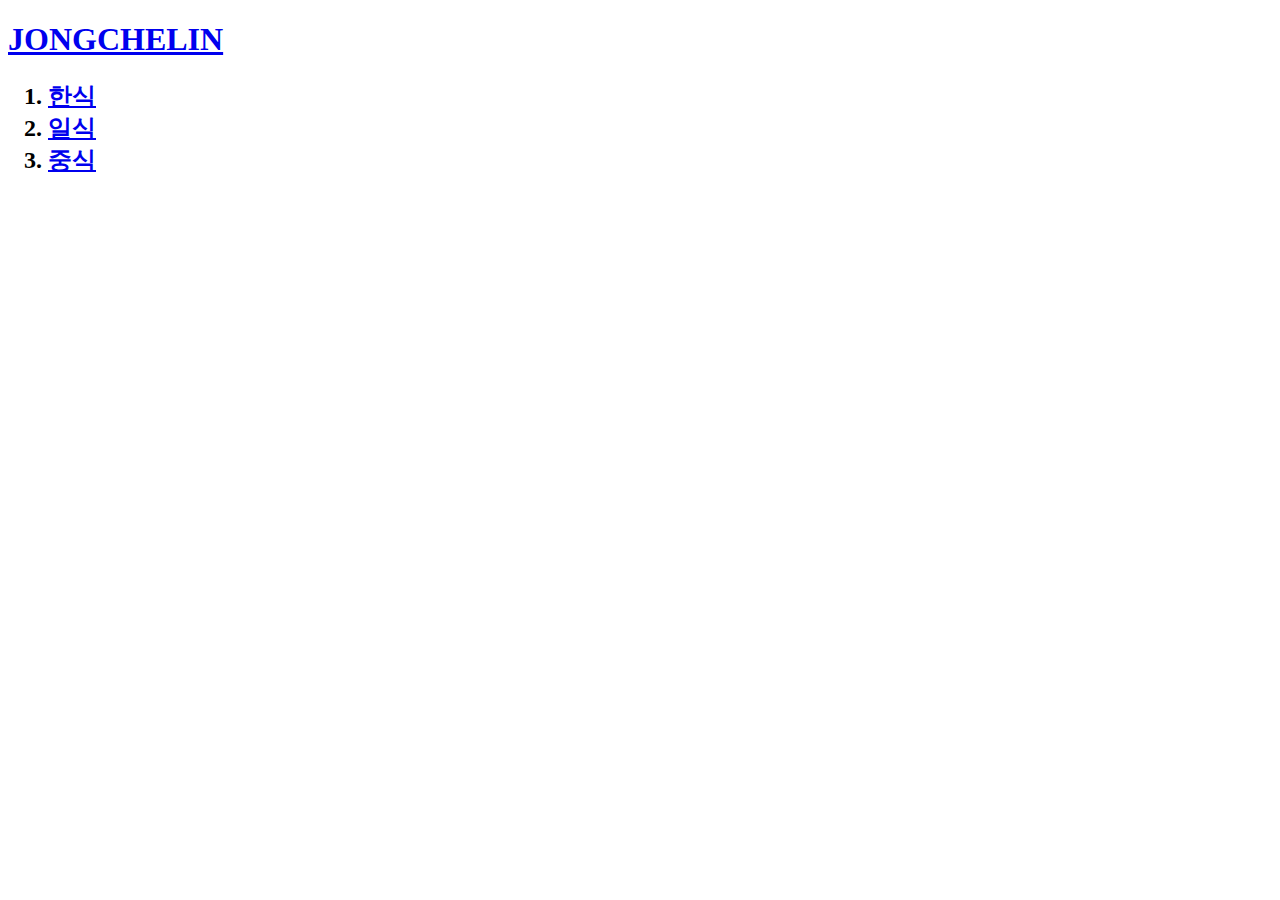
==== index.html @ 67300531 "first version" ====
<!DOCTYPE html>
<html>
  <head>
    <title> Jongchelin </title>
  </head>
  <meta charset="utf-8">

  <body>
    <a href="index.html" targe="_blank" title="WEB"><h1>JONGCHELIN</h1><a>
    <ol><h2>
      <li><a href="kor.html">한식</a></li>
      <li><a href="jpn.html">일식</a></li>
      <li><a href="chi.html">중식</a></li>
    </h2></ol>

    </body>
</html>
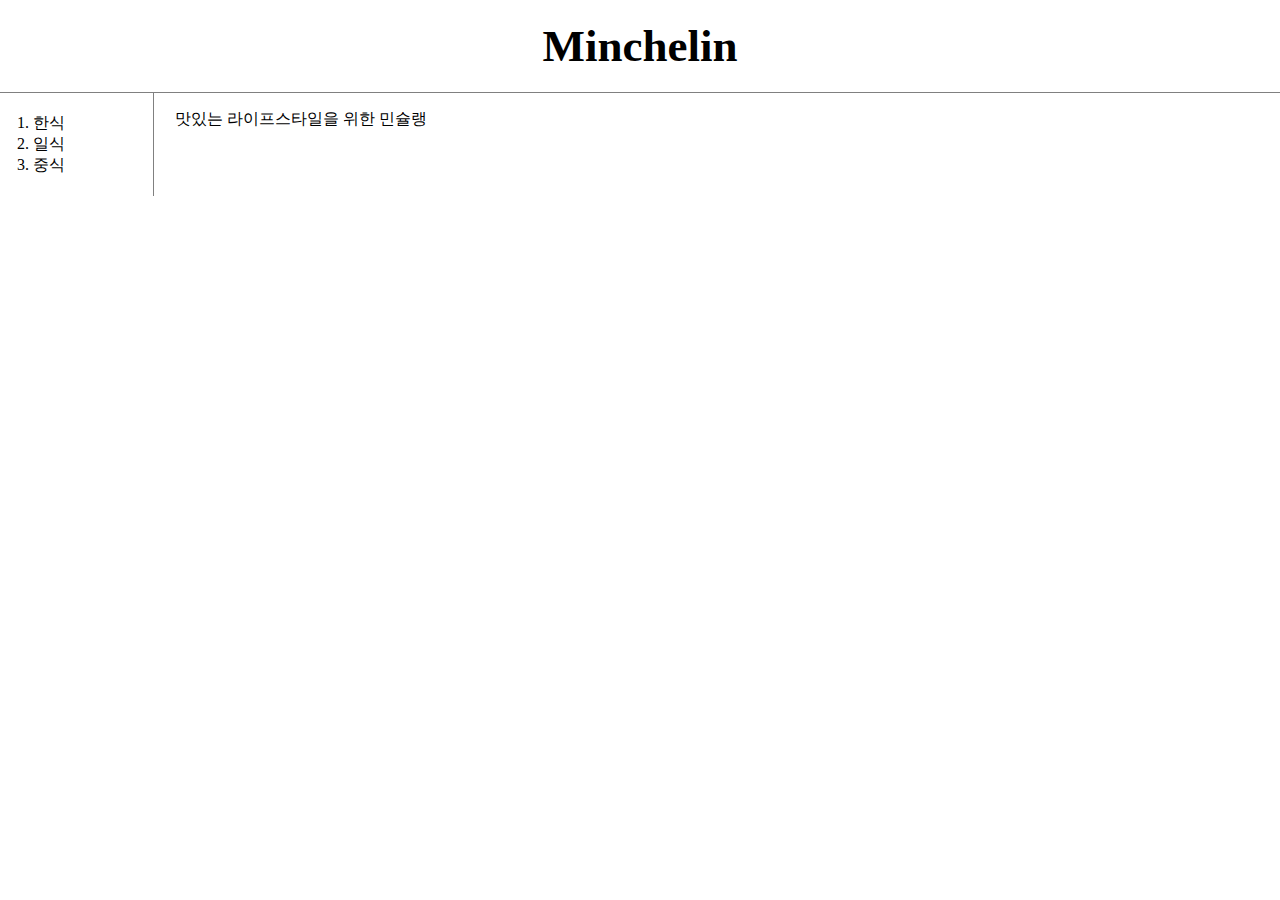
==== commit b85e7eda: "Add files via upload" ====
--- a/index.html
+++ b/index.html
@@ -2,16 +2,22 @@
 <html>
   <head>
     <title> Jongchelin </title>
+    <meta charset="utf-8">
+    <link rel="stylesheet" href="style.css" />
+
   </head>
-  <meta charset="utf-8">
 
   <body>
-    <a href="index.html" targe="_blank" title="WEB"><h1>JONGCHELIN</h1><a>
-    <ol><h2>
+    <a href="index.html"><h1>Minchelin</h1></a>
+    <div id="grid">
+    <ol>
       <li><a href="kor.html">한식</a></li>
       <li><a href="jpn.html">일식</a></li>
       <li><a href="chi.html">중식</a></li>
-    </h2></ol>
-
-    </body>
+    </ol>
+      <div id="article">
+      <p>맛있는 라이프스타일을 위한 민슐랭</p>
+      </div>
+    </div>
+  </body>
 </html>
--- a/style.css
+++ b/style.css
@@ -0,0 +1,41 @@
+a {
+  color: black;
+  text-decoration: none;
+}
+h1 {
+  font-size: 45px;
+  text-align: center;
+  border-bottom: 1px solid gray;
+  margin: 0px;
+  padding: 20px;
+}
+ol {
+  border-right: 1px solid gray;
+  width: 100px;
+  margin: 0px;
+  padding: 20px;
+}
+body {
+  margin: 0px;
+}
+#grid {
+  display: grid;
+  grid-template-columns: 150px 1fr;
+}
+#grid ol{
+  padding-left: 33px
+}
+#grid #article{
+    padding-left: 25px;
+}
+@media(max-width: 800px) {
+  #grid {
+    display: block;
+  }
+  #grid ol{
+    border-right: none;
+  }
+  h1 {
+    border-bottom: none;
+  }
+}
